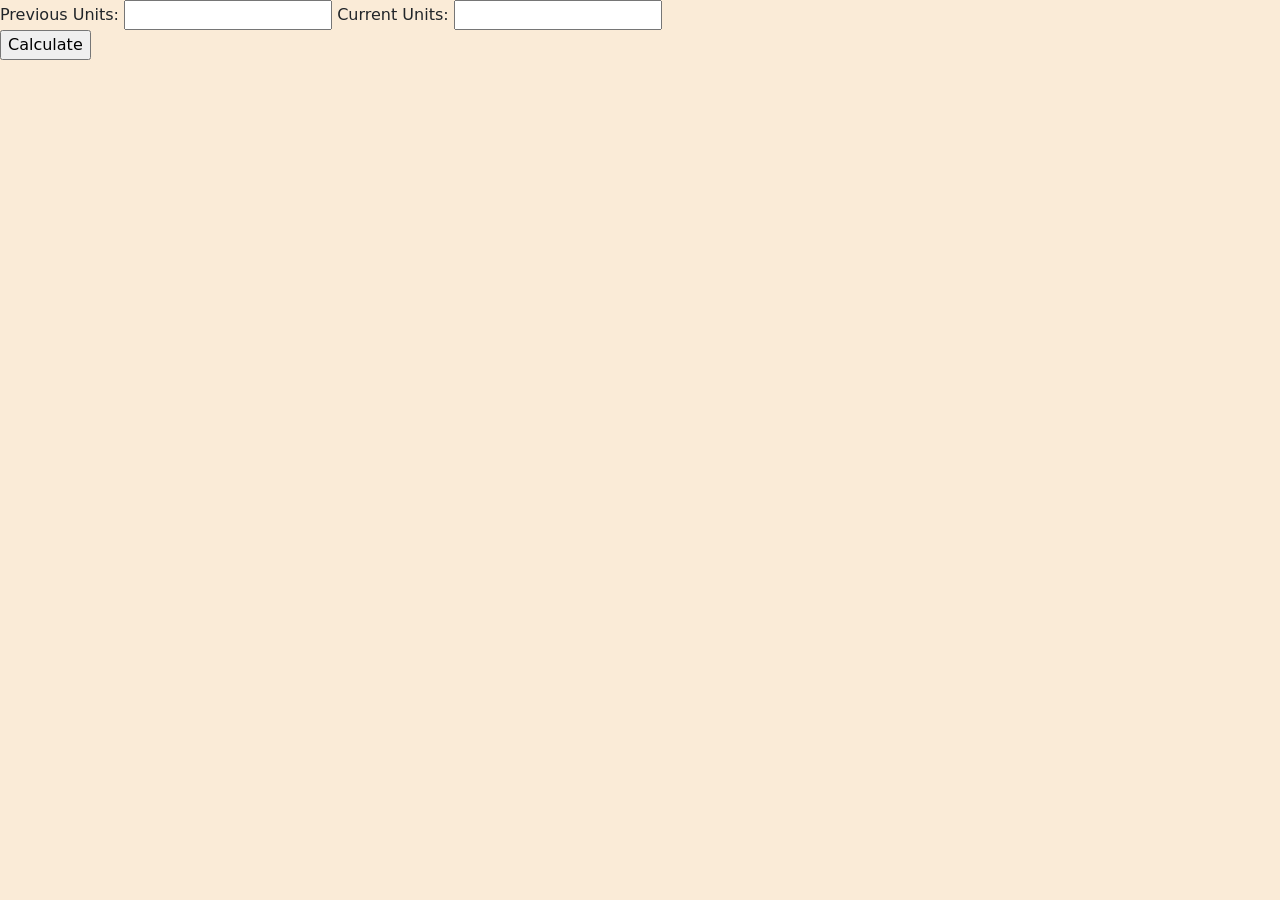
==== Pratice/ebCalculator/index.html @ 2d1ab749 "Add ebCalculator and passOrFail practice projects and format WatchStore" ====
<!doctype html>
<html lang="en">
  <head>
    <meta charset="UTF-8" />
    <meta name="viewport" content="width=device-width, initial-scale=1.0" />
    <title>EB Calculator</title>
    <link
      href="https://cdn.jsdelivr.net/npm/bootstrap@5.3.8/dist/css/bootstrap.min.css"
      rel="stylesheet"
      integrity="sha384-sRIl4kxILFvY47J16cr9ZwB07vP4J8+LH7qKQnuqkuIAvNWLzeN8tE5YBujZqJLB"
      crossorigin="anonymous"
    />
    <script
      src="https://cdn.jsdelivr.net/npm/bootstrap@5.3.8/dist/js/bootstrap.bundle.min.js"
      integrity="sha384-FKyoEForCGlyvwx9Hj09JcYn3nv7wiPVlz7YYwJrWVcXK/BmnVDxM+D2scQbITxI"
      crossorigin="anonymous"
    ></script>
    <link rel="stylesheet" href="./style.css" />
    <script src="./script.js"></script>
  </head>
  <body>
    <form action="">
      <label for="previousU">Previous Units:</label>
      <input type="text" id="previousU" />
      <label for="currentU">Current Units:</label>
      <input type="text" id="currentU" /><br />
      <input type="button" value="Calculate" id="calc" onclick="amount()" />
      <div id="units"></div>
      <div id="amount"></div>
    </form>
  </body>
</html>
---- Pratice/ebCalculator/style.css ----
body {
  background-color: antiquewhite;
}
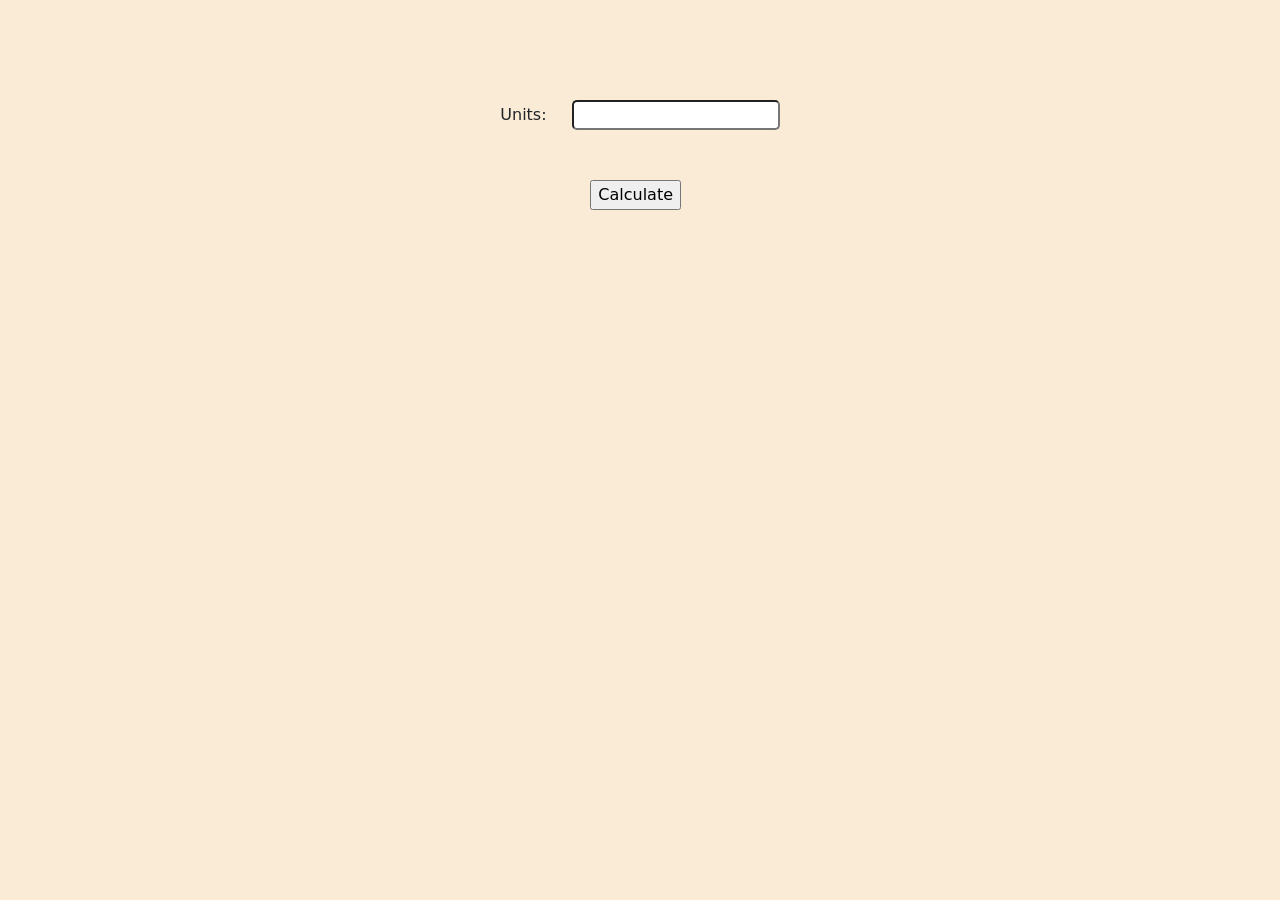
==== commit 753958f2: "Implement progressive tariff slab calculation and styling for EB calculator" ====
--- a/Pratice/ebCalculator/index.html
+++ b/Pratice/ebCalculator/index.html
@@ -20,10 +20,13 @@
   </head>
   <body>
     <form action="">
+      <!-- <label for="currentU">Current Units:</label>
+      <input type="text" id="currentU" />
       <label for="previousU">Previous Units:</label>
-      <input type="text" id="previousU" />
-      <label for="currentU">Current Units:</label>
-      <input type="text" id="currentU" /><br />
+      <input type="text" id="previousU" /><br /> -->
+      <label for="unit">Units:</label>
+      <input type="text" id="unit" /><br />
+
       <input type="button" value="Calculate" id="calc" onclick="amount()" />
       <div id="units"></div>
       <div id="amount"></div>
--- a/Pratice/ebCalculator/style.css
+++ b/Pratice/ebCalculator/style.css
@@ -1,3 +1,18 @@
 body {
   background-color: antiquewhite;
+  height: 100vh;
+  display: flex;
+  justify-content: center;
+  /* align-items: center; */
 }
+form {
+  margin-top: 100px;
+}
+#calc {
+  margin-top: 50px;
+  margin-left: 90px;
+}
+#unit {
+  border-radius: 5px;
+  margin-left: 20px;
+}
